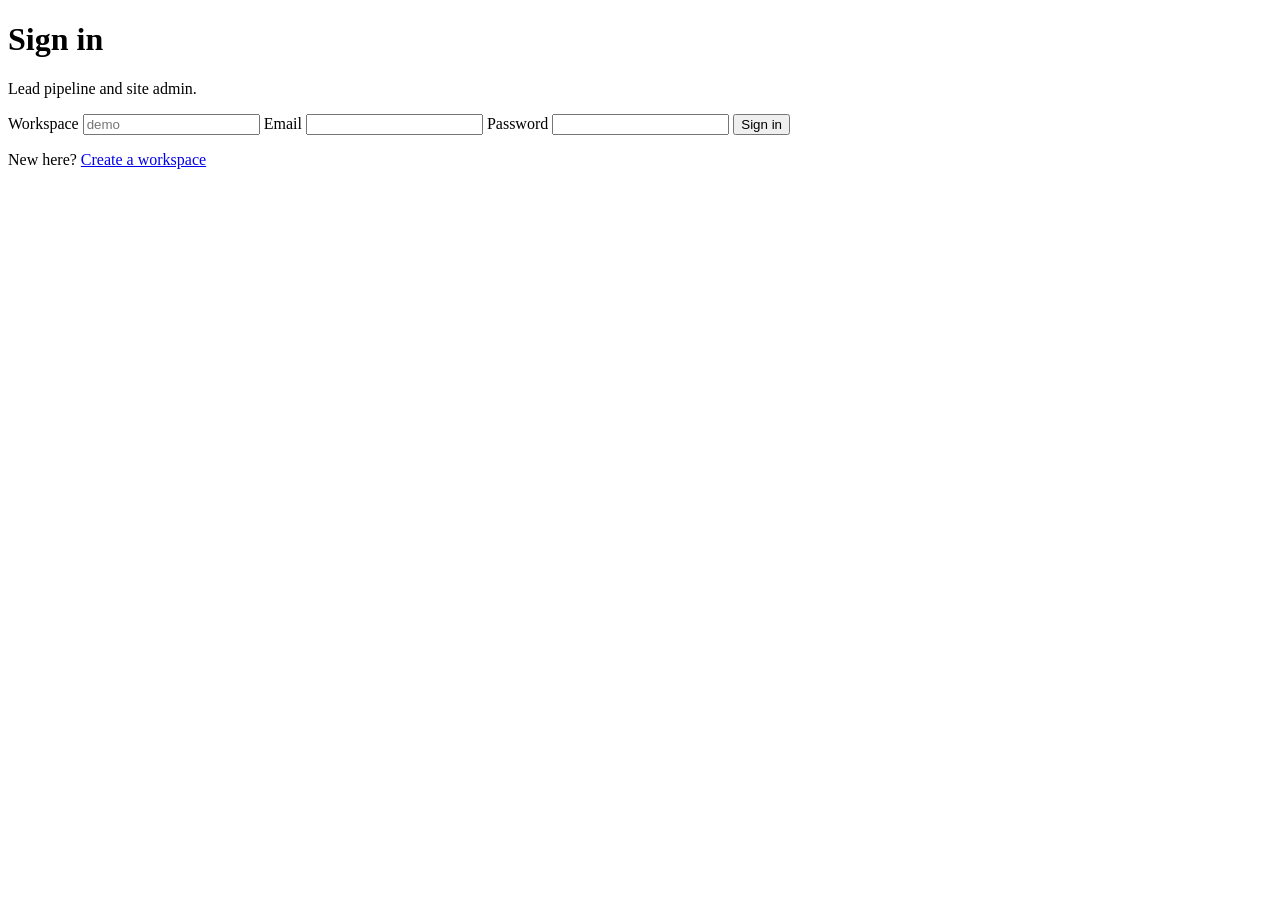
==== public/login.html @ c43de42d "feat: implement public lead intake API with form validation, rate limiting, and bot protection" ====
<!doctype html>
<html lang="en">
<head>
  <meta charset="utf-8">
  <meta name="viewport" content="width=device-width, initial-scale=1">
  <meta name="robots" content="noindex, nofollow">
  <title>Sign in — CRM Admin</title>
  <link rel="stylesheet" href="/css/admin.css">
</head>
<body>
  <div class="login-wrap">
    <div class="login-card">
      <h1>Sign in</h1>
      <p class="lede">Lead pipeline and site admin.</p>

      <div class="login-error hidden" id="error" role="alert"></div>

      <form id="login-form" novalidate>
        <label class="field">
          <span>Workspace</span>
          <input type="text" name="tenant" id="tenant" autocomplete="organization"
                 placeholder="demo" spellcheck="false">
        </label>
        <label class="field">
          <span>Email</span>
          <input type="email" name="email" id="email" autocomplete="username" required>
        </label>
        <label class="field">
          <span>Password</span>
          <input type="password" name="password" id="password" autocomplete="current-password" required>
        </label>
        <button class="btn btn-primary" type="submit" id="submit">Sign in</button>
      </form>

      <p class="lede" style="margin-top:16px">
        New here? <a href="/register">Create a workspace</a>
      </p>
    </div>
  </div>

  <script src="/js/api.js"></script>
  <script src="/js/login.js"></script>
</body>
</html>
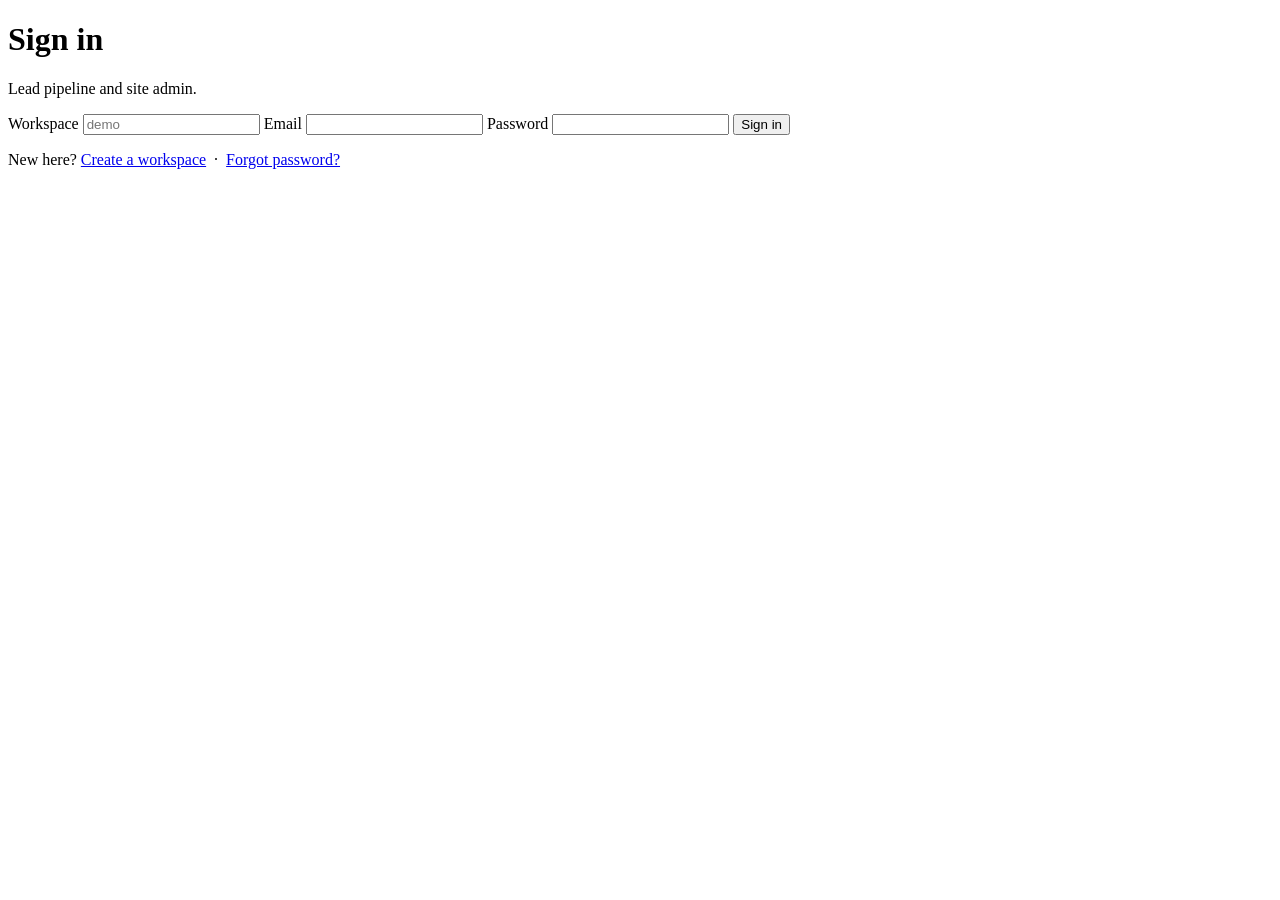
==== commit 2fe494b4: "2. Core Platform Functions" ====
--- a/public/login.html
+++ b/public/login.html
@@ -34,6 +34,7 @@
 
       <p class="lede" style="margin-top:16px">
         New here? <a href="/register">Create a workspace</a>
+        &nbsp;·&nbsp; <a href="/forgot">Forgot password?</a>
       </p>
     </div>
   </div>
